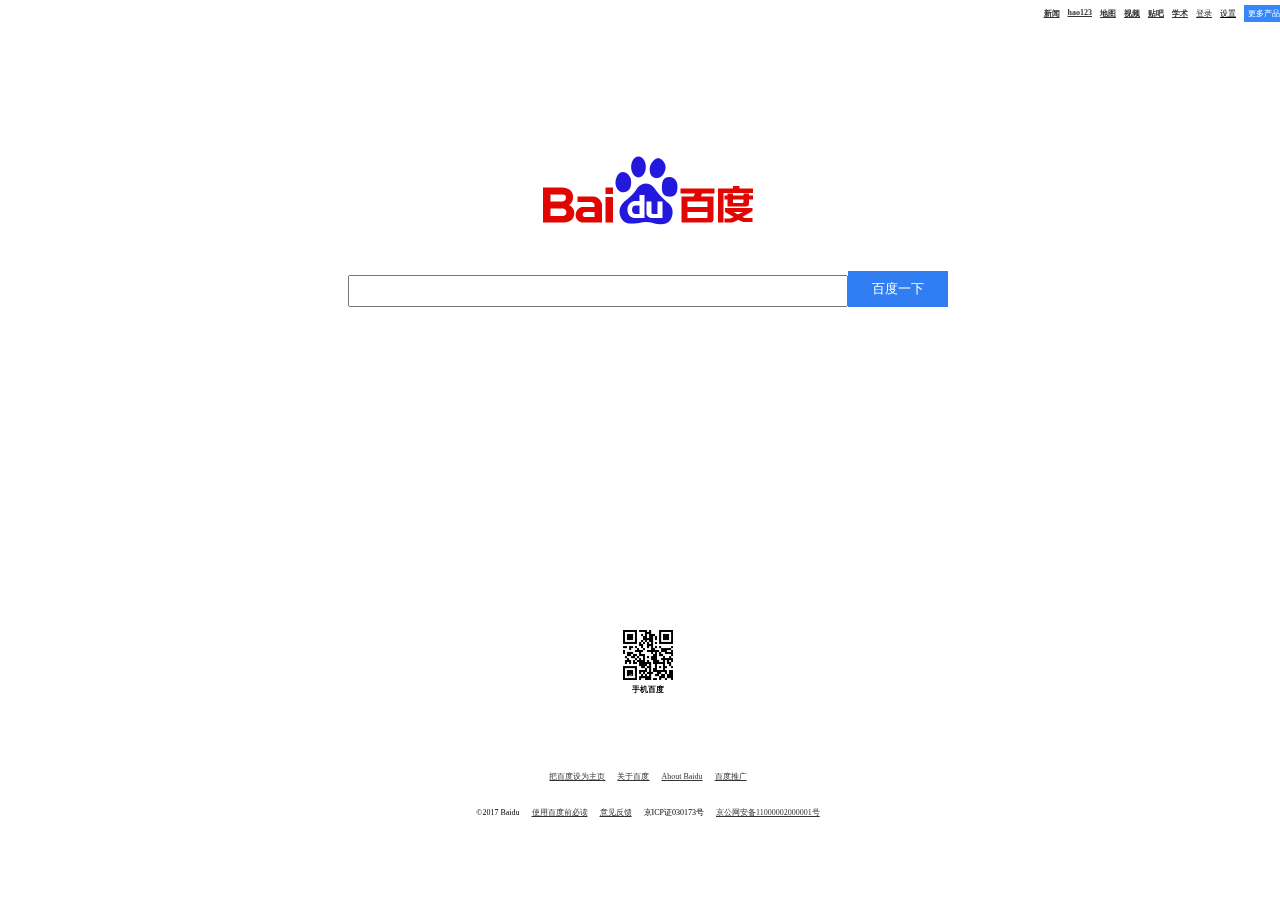
==== baidu/index.html @ 1d2aed9f "front page" ====
<!DOCTYPE html>
<html lang="en">
<head>
    <meta charset="UTF-8">
    <meta name="view" content="width=device-width,initial-scale=1">
    <title>百度一下，你就知道</title>
    <style type="text/css">
        .div1 {
            position: fixed;
            width: 100%;
            padding: 0;
            margin: 0;
        }
        .div2 {
            position: fixed;
            top: 12%;
            /*border: 1px solid red;*/
            text-align: center;
            width: 100%;
            padding: 0;
            margin: 0;
        }
        .div3 {
            /*border: 1px solid red;*/
            text-align:center;
            position: fixed;
            top: 70%;
            width: 100%;
            padding: 0;
            margin: 0;
        }
        .div4 {
            text-align: center;
            position: fixed;
            width: 100%;
            top: 85%;
            padding: 0;
            margin: 0;
        }
        . div5 {
            /*display: inline;*/
            text-align: center;
            width: 50px;
            padding: 0;
            margin: 0;
        }
        a{
            color: #333333;
        }
        a.a1 {
            text-decoration: none;
            color: white;
            background-color: #3388FF;
            padding: 0.5em;
        }
        a.a3:hover {
            color: blue;
        }
        .ul {
            list-style-type: none;
            padding: 0;
            margin: 0;
            float: right;
        }
        .ul li {
            float: left;
            font-size: 0.5em;
            padding: 0 0.5em;
        }
        .ul1 {
            /*border: 1px solid red;*/
            list-style-type: none;
            padding: 0;
            margin: 0;
        }
        .ul1 li {
            font-size: 0.5em;
            padding: 0 0.5em;
            display: inline;
        }
        .form {
            margin-top: 30px;
            /*border: 1px solid red;*/
        }
        .text {
            vertical-align: bottom;
            height: 32px;
            width: 500px;
            padding: 0;
        }
        .submit {
            vertical-align: bottom;
            height: 36px;
            width: 100px;
            background-color: #317ef3;
            color: white;
            border: 0;
            padding: 0;
        }
        .hide {
            display: none;
        }
        .show {
            display: block;
        }
        #ul {
        }
        #ul span a{
            text-decoration: none;
        }
        #ul span a:hover{
            background-color: #3388FF;
            color: white;
        }

        #bot_box{
            /*position: fixed;*/
            /*left: 34%;*/
            width:100%;
            border: 1px solid #4C9ED9;
            border: none;
            display: none;
        }

        #bot_box ul li{
            list-style: none;
            line-height: 25px;
            padding-left: 10px;
        }
        #bot_box ul li:hover{
            background: #BCBCBC;
        }
        .s_btn {
            /*position:relative;*/
            left:300px;
            top:-31px;
            width: 100px;
            height: 36px;
            color: #fff;
            font-size: 15px;
            letter-spacing: 1px;
            background: #3385ff;
            border-bottom: 1px solid #2d78f4;
            outline: medium;
        }

        .sel{
            background:#BCBCBC;
        }
    </style>
</head>

<body>

<div class="div1">
    <ul class="ul">
        <li><a class="a3" href="#"><b>新闻</b></a></li>
        <li><a class="a3" href="#"><b>hao123</b></a></li>
        <li><a class="a3" href="#"><b>地图</b></a></li>
        <li><a class="a3" href="#"><b>视频</b></a></li>
        <li><a class="a3" href="#"><b>贴吧</b></a></li>
        <li><a class="a3" href="#"><b>学术</b></a></li>
        <li><a class="a3" href="#">登录</a></li>
        <li>
            <div class="div5" id="ul" onmouseover="show()" onmouseout="hide()">
                <span style="text-decoration: underline">设置</span>
                <span class="hide"><a href="">搜索设置</a></span>
                <span class="hide"><a href="">高级搜索</a></span>
                <span class="hide"><a href="">关闭预测</a></span>
                <span class="hide"><a href="">搜索历史</a></span>
            </div>
        </li>
        <li><a class="a1" href="#">更多产品</a></li>
    </ul>
</div>

<div class="div2">
    <img src="image/bd_logo1.png" height="129" width="270"/>
    <div>
        <div id="ser_box">
            <form class="form" action="#" method="POST">
                <input id="ipt" class="text" type="search" name=""><input class="submit" type="submit" value="百度一下">
            </form>
        </div>
        <div id="bot_box">
            <ul id="oul"></ul>
        </div>
    </div>
</div>

<div class="div3">
    <img style="margin: 0;padding: 0" src="image/2weima.jpg" height="50" width="50"/>
    <p style="font-size: 0.5em;margin: 0;padding: 0"><b>手机百度</b></p>
</div>

<div class="div4">
    <ul class="ul1">
        <li><a href="#">把百度设为主页</a></li>
        <li><a href="#">关于百度</a></li>
        <li><a href="#">About  Baidu</a></li>
        <li><a href="#">百度推广</a></li>
    </ul>
    <br />

    <ul class="ul1">
        <li>©2017 Baidu</li>
        <li><a href="#">使用百度前必读</a></li>
        <li><a href="#">意见反馈</a></li>
        <li>京ICP证030173号</li>
        <li><a href="#">京公网安备11000002000001号</a></li>
    </ul>
</div>
<script type="text/javascript">
    function show() {
        var oUl = document.getElementById("ul");
        var oLi = oUl.getElementsByTagName("span");
        for(var i=1;i<oLi.length;i++) {
            oLi[i].className = "show";
        }
    }
    function hide() {
        var oUl = document.getElementById("ul");
        var oLi = oUl.getElementsByTagName("span");
        for(var i=1;i<oLi.length;i++) {
            oLi[i].className = "hide";
        }
    }
</script>
<script src="js/search.js" type="text/javascript" charset="utf-8"></script>
</body>
</html>
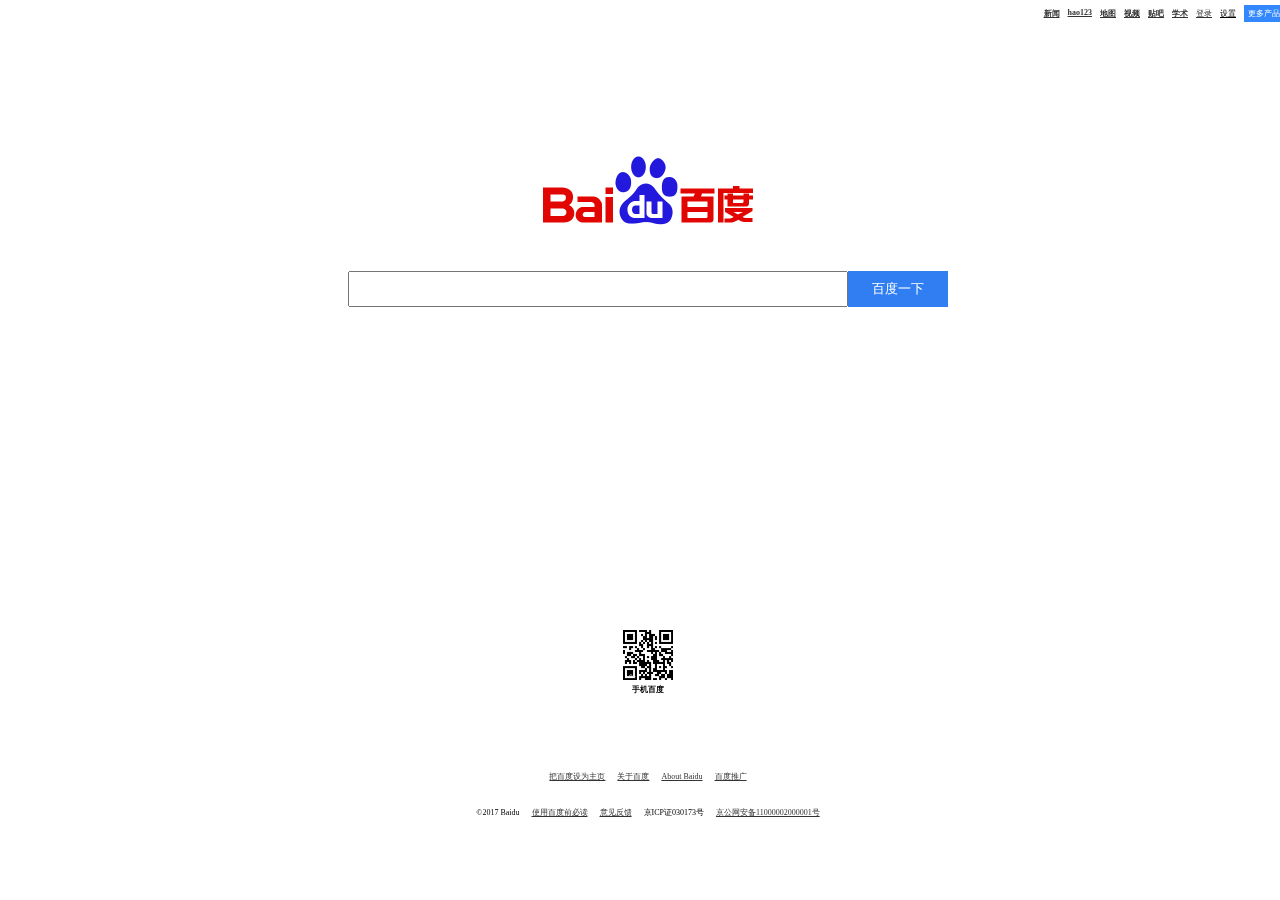
==== commit 480460be: "update" ====
--- a/baidu/index.html
+++ b/baidu/index.html
@@ -84,8 +84,9 @@
         }
         .text {
             vertical-align: bottom;
-            height: 32px;
+            height: 36px;
             width: 500px;
+            margin: 0;
             padding: 0;
         }
         .submit {
